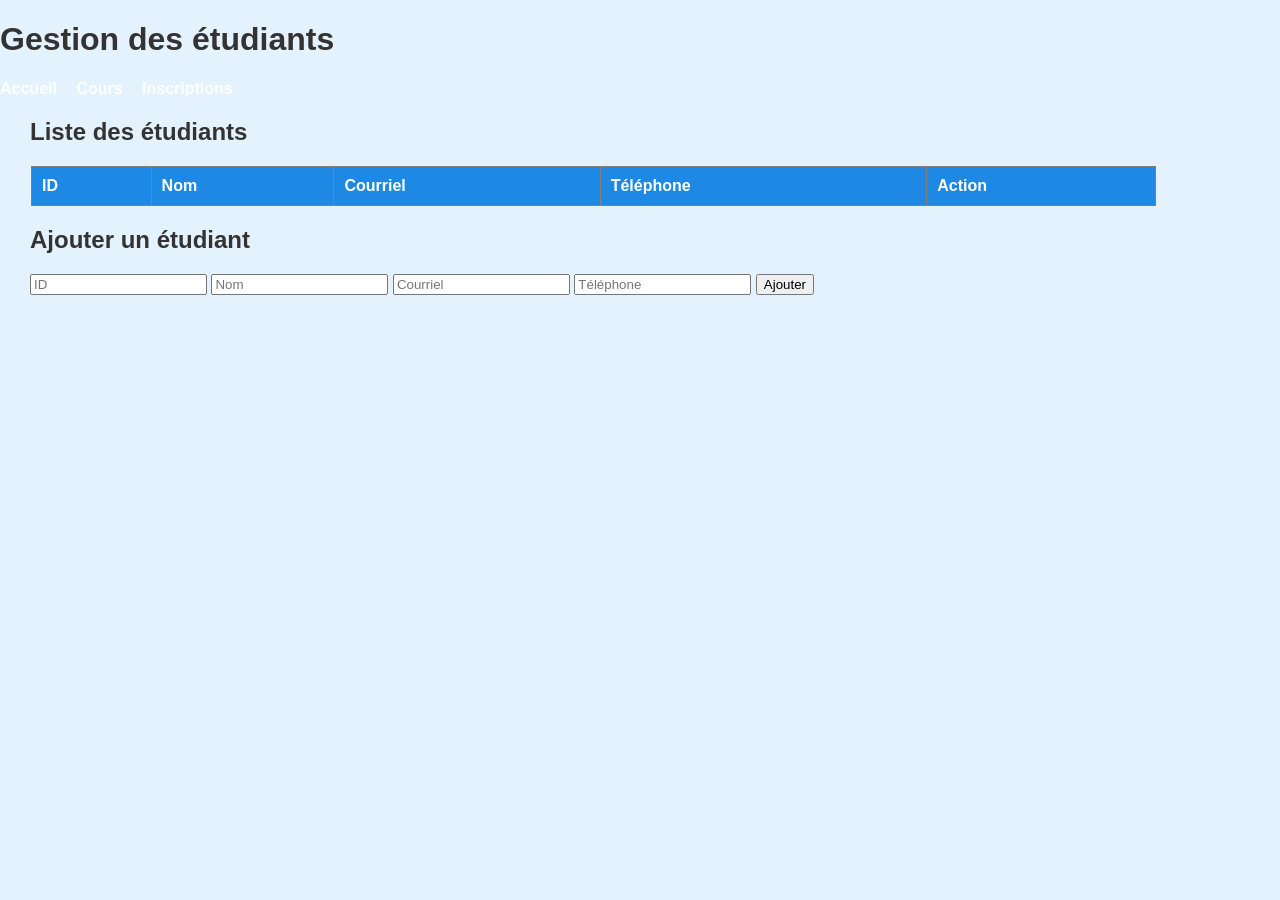
==== mon-projet/etudiants.html @ 4938153f "Ajout de la structure conforme au TP." ====
<!DOCTYPE html>
<html lang="fr">
<link rel="stylesheet" href="css/style.css">

<head>
    <meta charset="UTF-8">
    <title>Étudiants</title>
    <link rel="stylesheet" href="css/style.css">
</head>
<body>

    <h1>Gestion des étudiants</h1>

    <nav>
        <a href="index.html">Accueil</a>
        <a href="cours.html">Cours</a>
        <a href="inscriptions.html">Inscriptions</a>
    </nav>
<div class="bloc-inscriptions">

    <h2>Liste des étudiants</h2>

    <table border="1">
        <thead>
            <tr>
                <th>ID</th>
                <th>Nom</th>
                <th>Courriel</th>
                <th>Téléphone</th>
                <th>Action</th>
            </tr>
        </thead>
        <tbody id="table-etudiants"></tbody>
    </table>

    <h2>Ajouter un étudiant</h2>

    <form id="form-etudiant">
        <input type="number" name="id" placeholder="ID" required>
        <input type="text" name="nom" placeholder="Nom" required>
        <input type="email" name="courriel" placeholder="Courriel" required>
        <input type="text" name="telephone" placeholder="Téléphone">
        <button type="submit">Ajouter</button>
    </form>

</div>


    <script src="js/api.js"></script>
    <script src="js/etudiants.js"></script>

</body>
</html>
---- mon-projet/css/style.css ----
/* ------------------------------
   GLOBAL
------------------------------ */
body {
    font-family: Arial, sans-serif;
    margin: 0;
    padding: 0;
    background: #e3f2fd;
    color: #333;
}

/* ------------------------------
   HEADER + NAVIGATION
------------------------------ */
header {
    background: #1e88e5;
    color: white;
    padding: 15px 20px;
}

header h1 {
    margin: 0;
}

nav a {
    margin-right: 15px;
    color: white;
    text-decoration: none;
    font-weight: bold;
}

nav a:hover {
    text-decoration: underline;
}

/* ------------------------------
   BANNIÈRE (si utilisée)
------------------------------ */
.banner {
    padding: 90px;
    text-align: center;
    background: #e3f2fd;
}

.banner-img {
    width: 100%;
    height: auto;
    display: block;
    margin-top: 30px;
}

.banner-text {
    position: absolute;
    top: 40%;
    left: 50%;
    transform: translate(-50%, -50%);
    padding: 20px 40px;
    border-radius: 8px;
}

.banner-text h2 {
    margin: 0 0 10px 0;
    color: #1e88e5;
    font-size: 40px;
    font-weight: bold;
}

/* ------------------------------
   CONTENEUR PRINCIPAL
------------------------------ */
.container {
    width: 90%;
    max-width: 900px;
    margin: 30px auto;
    background: #e3f2fd;
    padding: 25px;
    border-radius: 6px;
    box-shadow: 0 0 6px rgba(0,0,0,0.1);
}

/* ------------------------------
   CARTES (comme TP2)
------------------------------ */
.card {
    background: white;
    margin: 10px 0;
    padding: 15px;
    border-radius: 4px;
    box-shadow: 0 0 4px rgba(0,0,0,0.1);
}

/* ------------------------------
   FORMULAIRES
------------------------------ */
.form {
    max-width: 400px;
    margin: 20px auto;
    background: white;
    padding: 20px;
    border-radius: 4px;
    box-shadow: 0 0 4px rgba(0,0,0,0.1);
}

.form label {
    display: block;
    margin-top: 10px;
    font-weight: bold;
}

.form input,
.form select {
    width: 100%;
    padding: 8px;
    margin-top: 4px;
    border: 1px solid #bbb;
    border-radius: 4px;
}

.form button {
    width: 100%;
    margin-top: 15px;
    padding: 10px;
    background: #1e88e5;
    color: white;
    border: none;
    border-radius: 4px;
    cursor: pointer;
}

.form button:hover {
    background: #166fbe;
}

/* ------------------------------
   TABLEAUX
------------------------------ */
table {
    width: 90%;
    margin: 20px auto;
    border-collapse: collapse;
    background: white;
    margin-left: 1px;    
}

.bloc-inscriptions {
    margin-left: 30px;
}


th {
    background: #1e88e5;
    color: white;
    padding: 10px;
    text-align: left;
}

td {
    border: 1px solid #ddd;
    padding: 8px;
}

tr:hover {
    background: #f0f7ff;
}

/* ------------------------------
   BOUTONS
------------------------------ */
.btn {
    display: inline-block;
    padding: 8px 16px;
    background: #1e88e5;
    color: white;
    text-decoration: none;
    border-radius: 4px;
    margin-top: 10px;
}

.btn-edit {
    background: #ffb300;
}

.btn-delete {
    background: #e53935;
}

.btn-edit:hover {
    background: #e0a000;
}

.btn-delete:hover {
    background: #c62828;
}

/* ------------------------------
   FOOTER
------------------------------ */
footer {
    text-align: center;
    background: #1e88e5;
    color: white;
    padding: 10px;
    margin-top: 20px;
}
---- mon-projet/css/style.css ----
/* ------------------------------
   GLOBAL
------------------------------ */
body {
    font-family: Arial, sans-serif;
    margin: 0;
    padding: 0;
    background: #e3f2fd;
    color: #333;
}

/* ------------------------------
   HEADER + NAVIGATION
------------------------------ */
header {
    background: #1e88e5;
    color: white;
    padding: 15px 20px;
}

header h1 {
    margin: 0;
}

nav a {
    margin-right: 15px;
    color: white;
    text-decoration: none;
    font-weight: bold;
}

nav a:hover {
    text-decoration: underline;
}

/* ------------------------------
   BANNIÈRE (si utilisée)
------------------------------ */
.banner {
    padding: 90px;
    text-align: center;
    background: #e3f2fd;
}

.banner-img {
    width: 100%;
    height: auto;
    display: block;
    margin-top: 30px;
}

.banner-text {
    position: absolute;
    top: 40%;
    left: 50%;
    transform: translate(-50%, -50%);
    padding: 20px 40px;
    border-radius: 8px;
}

.banner-text h2 {
    margin: 0 0 10px 0;
    color: #1e88e5;
    font-size: 40px;
    font-weight: bold;
}

/* ------------------------------
   CONTENEUR PRINCIPAL
------------------------------ */
.container {
    width: 90%;
    max-width: 900px;
    margin: 30px auto;
    background: #e3f2fd;
    padding: 25px;
    border-radius: 6px;
    box-shadow: 0 0 6px rgba(0,0,0,0.1);
}

/* ------------------------------
   CARTES (comme TP2)
------------------------------ */
.card {
    background: white;
    margin: 10px 0;
    padding: 15px;
    border-radius: 4px;
    box-shadow: 0 0 4px rgba(0,0,0,0.1);
}

/* ------------------------------
   FORMULAIRES
------------------------------ */
.form {
    max-width: 400px;
    margin: 20px auto;
    background: white;
    padding: 20px;
    border-radius: 4px;
    box-shadow: 0 0 4px rgba(0,0,0,0.1);
}

.form label {
    display: block;
    margin-top: 10px;
    font-weight: bold;
}

.form input,
.form select {
    width: 100%;
    padding: 8px;
    margin-top: 4px;
    border: 1px solid #bbb;
    border-radius: 4px;
}

.form button {
    width: 100%;
    margin-top: 15px;
    padding: 10px;
    background: #1e88e5;
    color: white;
    border: none;
    border-radius: 4px;
    cursor: pointer;
}

.form button:hover {
    background: #166fbe;
}

/* ------------------------------
   TABLEAUX
------------------------------ */
table {
    width: 90%;
    margin: 20px auto;
    border-collapse: collapse;
    background: white;
    margin-left: 1px;    
}

.bloc-inscriptions {
    margin-left: 30px;
}


th {
    background: #1e88e5;
    color: white;
    padding: 10px;
    text-align: left;
}

td {
    border: 1px solid #ddd;
    padding: 8px;
}

tr:hover {
    background: #f0f7ff;
}

/* ------------------------------
   BOUTONS
------------------------------ */
.btn {
    display: inline-block;
    padding: 8px 16px;
    background: #1e88e5;
    color: white;
    text-decoration: none;
    border-radius: 4px;
    margin-top: 10px;
}

.btn-edit {
    background: #ffb300;
}

.btn-delete {
    background: #e53935;
}

.btn-edit:hover {
    background: #e0a000;
}

.btn-delete:hover {
    background: #c62828;
}

/* ------------------------------
   FOOTER
------------------------------ */
footer {
    text-align: center;
    background: #1e88e5;
    color: white;
    padding: 10px;
    margin-top: 20px;
}
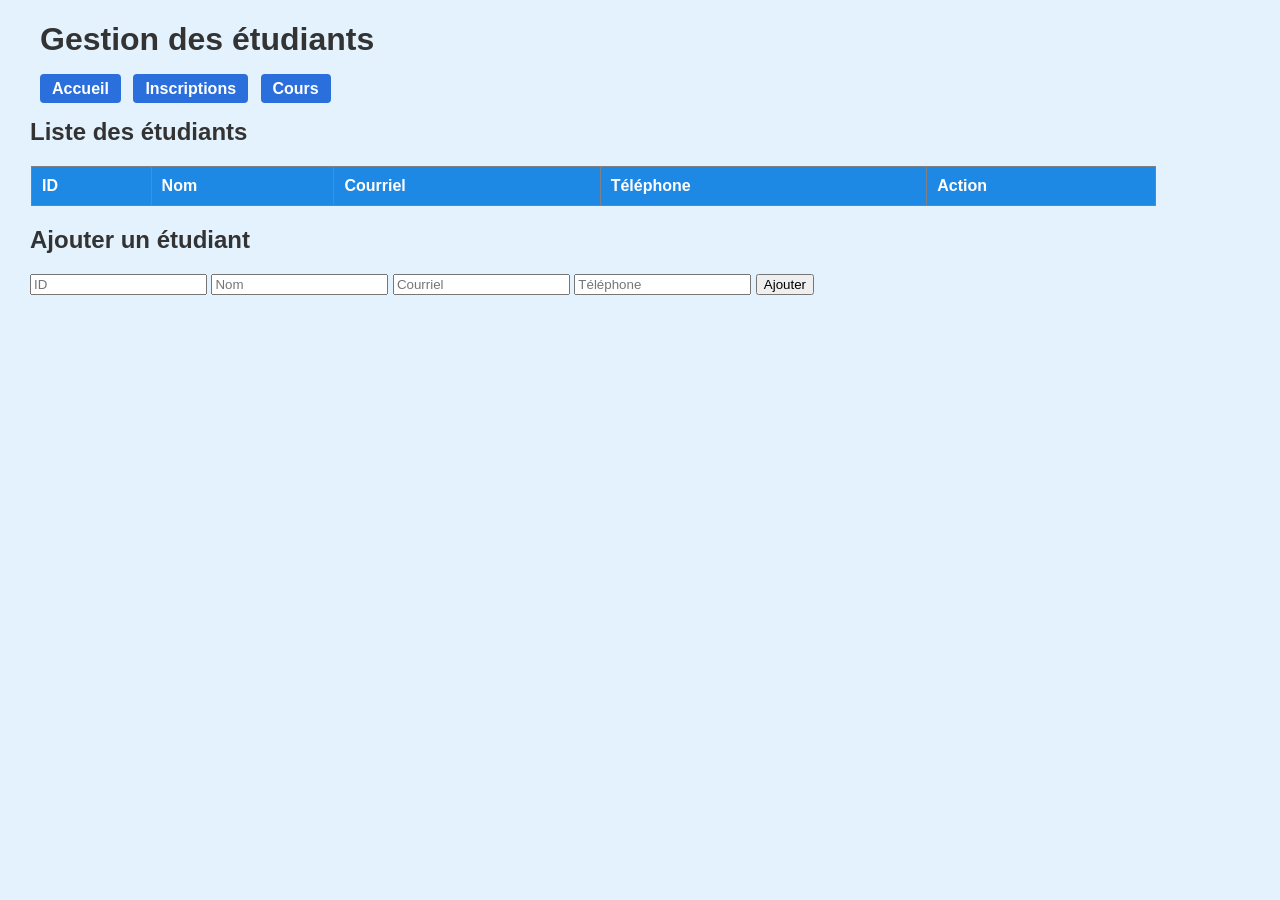
==== commit a74cd930: "Quelques ajouts dans Étudiants" ====
--- a/mon-projet/etudiants.html
+++ b/mon-projet/etudiants.html
@@ -7,15 +7,18 @@
     <title>Étudiants</title>
     <link rel="stylesheet" href="css/style.css">
 </head>
-<body>
 
-    <h1>Gestion des étudiants</h1>
 
-    <nav>
-        <a href="index.html">Accueil</a>
-        <a href="cours.html">Cours</a>
-        <a href="inscriptions.html">Inscriptions</a>
-    </nav>
+<h1 style="margin-left: 40px;">
+    Gestion des étudiants
+</h1>
+
+<nav style="margin-left: 40px;">
+    <a href="index.html" style="background-color: #2a6fdb; color: white; padding: 6px 12px; border-radius: 4px; text-decoration: none; margin-right: 8px;">Accueil</a>
+    <a href="inscriptions.html" style="background-color: #2a6fdb; color: white; padding: 6px 12px; border-radius: 4px; text-decoration: none; margin-right: 8px;">Inscriptions</a>
+    <a href="cours.html" style="background-color: #2a6fdb; color: white; padding: 6px 12px; border-radius: 4px; text-decoration: none;">Cours</a>
+</nav>
+
 <div class="bloc-inscriptions">
 
     <h2>Liste des étudiants</h2>
